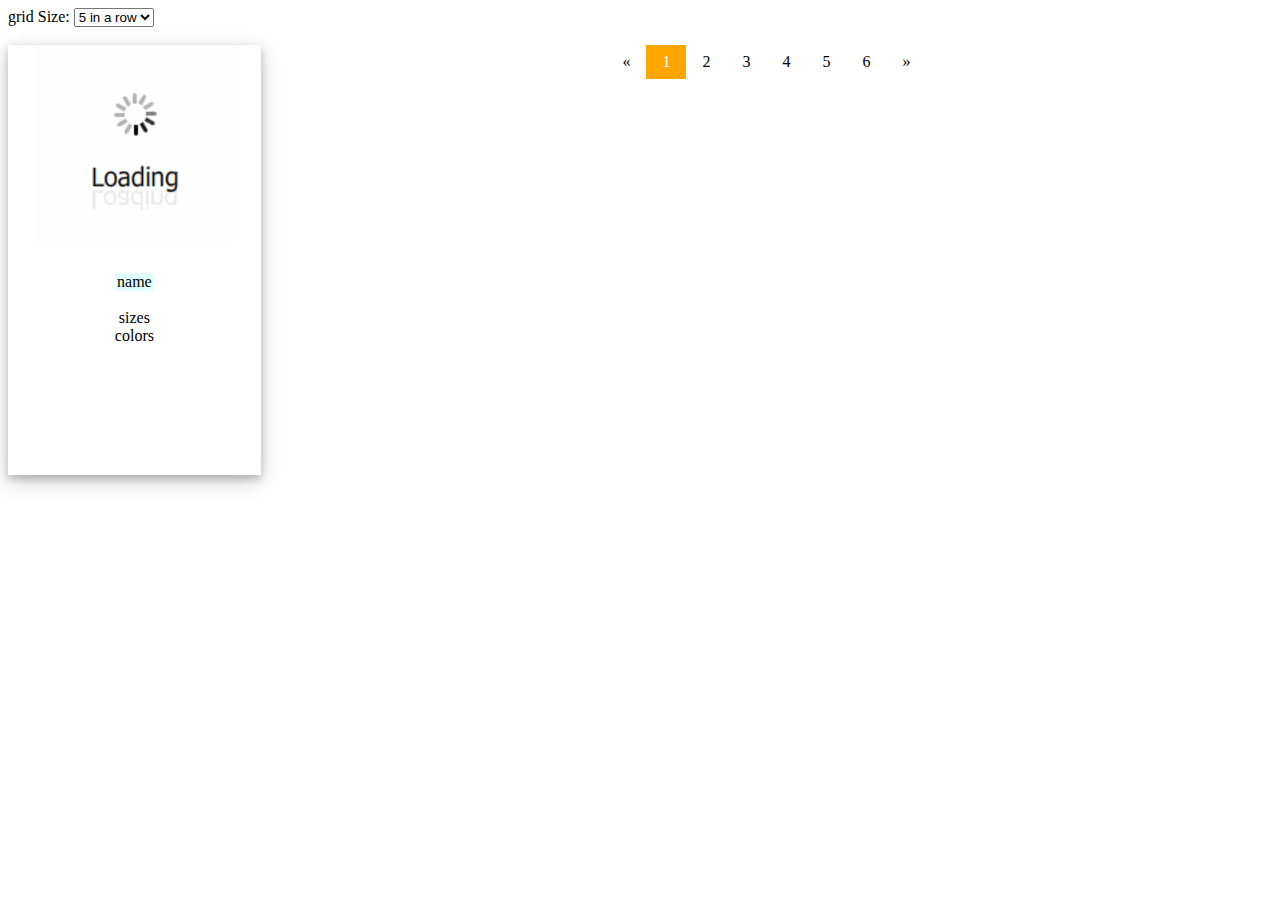
==== index.html @ ce21f61f "final commit" ====
<!DOCTYPE html>
<html>

<head>
	<meta charset="utf-8"/>
	<script src="https://cdnjs.cloudflare.com/ajax/libs/jquery/3.3.1/jquery.min.js"></script>
    <script type='text/javascript' src='index.js'></script>
    <link rel='stylesheet' href='index.css' />
</head>

<body>
	<div id='toolbar'>
		grid Size:
		<select id='gridSize'>
			<option value='3'>3 in a row </option>
			<option value='5' selected="true">5 in a row </option>
		</select>
		<br />
		<br />
	</div>
	<div id='imgGrid'>
		<div class='product polaroid'>
			<img class='image' src='spinner.gif'></img>
			<div class='details container'>
				<br />
				<div style='font-family: cursive; background-color: #E0FFFF' class='name'>name</div>
				<br />
				<div class='sizes'>sizes</div>
				<div class='colors'>colors</div>
			</div>
		</div>
	</div>
	<div class="pagination">
	  <a href="#">&laquo;</a>
	  <a href="#">1</a>
	  <a href="#">2</a>
	  <a href="#">3</a>
	  <a href="#">4</a>
	  <a href="#">5</a>
	  <a href="#">6</a>
	  <a href="#">&raquo;</a>
	</div>
</body>

</html>
---- index.css ----
#imgGrid{
}

.product{
	height: 430px;
	width: 20%;
	float: left;

}
.image{
	display: table;
	margin:0 auto;
  cursor: pointer;
}

.details{
	display: table;
	margin:0 auto;
}

#toolbar{
	width: 100%;
	right: 5px;
}

div.polaroid {
  background-color: white;
  box-shadow: 0 4px 8px 0 rgba(0, 0, 0, 0.2), 0 6px 20px 0 rgba(0, 0, 0, 0.19);
  margin-bottom: 25px;
}

div.container {
  text-align: center;
  padding: 10px 20px;
}

.pagination {
    display: table;
    margin:0 auto;

}

.pagination a {
    color: black;
    float: left;
    padding: 8px 16px;
    text-decoration: none;
}

.pagination a.active {
    background-color: orange;
    color: white;
}

.pagination a:hover:not(.active) {background-color: #ddd;}
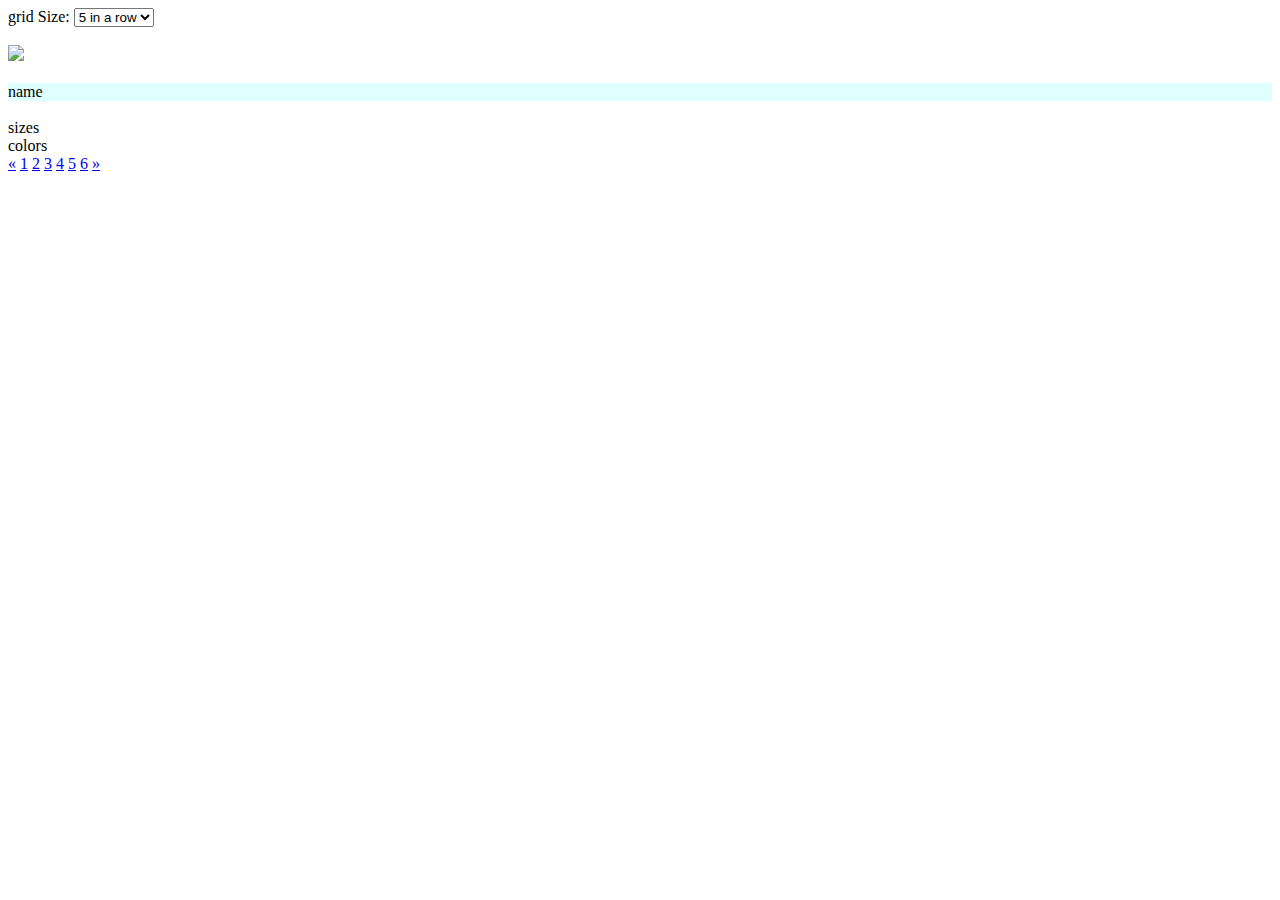
==== commit 6234abfb: "Restructuring folders" ====
--- a/index.html
+++ b/index.html
@@ -4,8 +4,8 @@
 <head>
 	<meta charset="utf-8"/>
 	<script src="https://cdnjs.cloudflare.com/ajax/libs/jquery/3.3.1/jquery.min.js"></script>
-    <script type='text/javascript' src='index.js'></script>
-    <link rel='stylesheet' href='index.css' />
+    <script type='text/javascript' src='js/index.js'></script>
+    <link rel='stylesheet' href='css/index.css' />
 </head>
 
 <body>
@@ -20,7 +20,7 @@
 	</div>
 	<div id='imgGrid'>
 		<div class='product polaroid'>
-			<img class='image' src='spinner.gif'></img>
+			<img class='image' src='images/spinner.gif'></img>
 			<div class='details container'>
 				<br />
 				<div style='font-family: cursive; background-color: #E0FFFF' class='name'>name</div>
